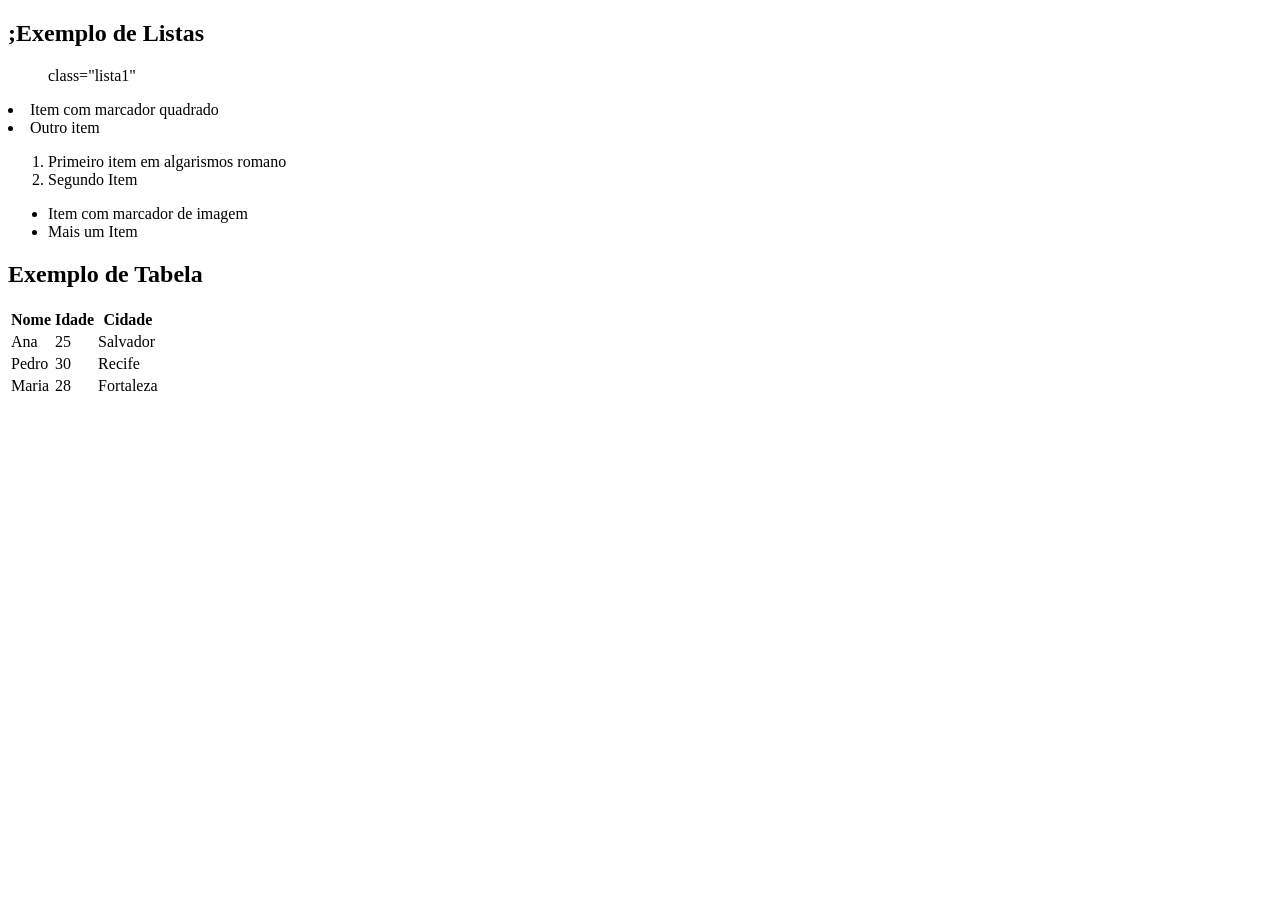
==== CSS-02/index.html @ 05ed1b2c "CSS-02 Continuação" ====
<!DOCTYPE html>
<html lang="pt-BR">
<head>
    <meta charset="UTF-8">
    <meta name="viewport" content="width=device-width, initial-scale=1.0">
    <title>CSS em lista e tabelas</title>
    <link rel="stylesheet" href="style.css">
</head>
<body>

    <h2>;Exemplo de Listas</h2>
        <ul>class="lista1"</ul>
        <li>Item com marcador quadrado</li>
        <li>Outro item</li>
    </ul>

    <ol class="lista2">
        <li>Primeiro item em algarismos romano</li>
        <li>Segundo Item</li>
    </ol>

    <ul class="lista3">
        <li>Item com marcador de imagem</li>
        <li>Mais um Item</li>
    </ul>

    <h2>Exemplo de Tabela</h2>

    <table class="tabela">
        <tr>
            <th>Nome</th>
            <th>Idade</th>
            <th>Cidade</th>
        </tr>

        <tr>
            <td>Ana</td>
            <td>25</td>
            <td>Salvador</td>
        </tr>

        <tr>
            <td>Pedro</td>
            <td>30</td>
            <td>Recife</td>
        </tr>
        <tr>

            <td>Maria</td>
            <td>28</td>
            <td>Fortaleza</td>
        </tr>
</table>
</body>
</html>
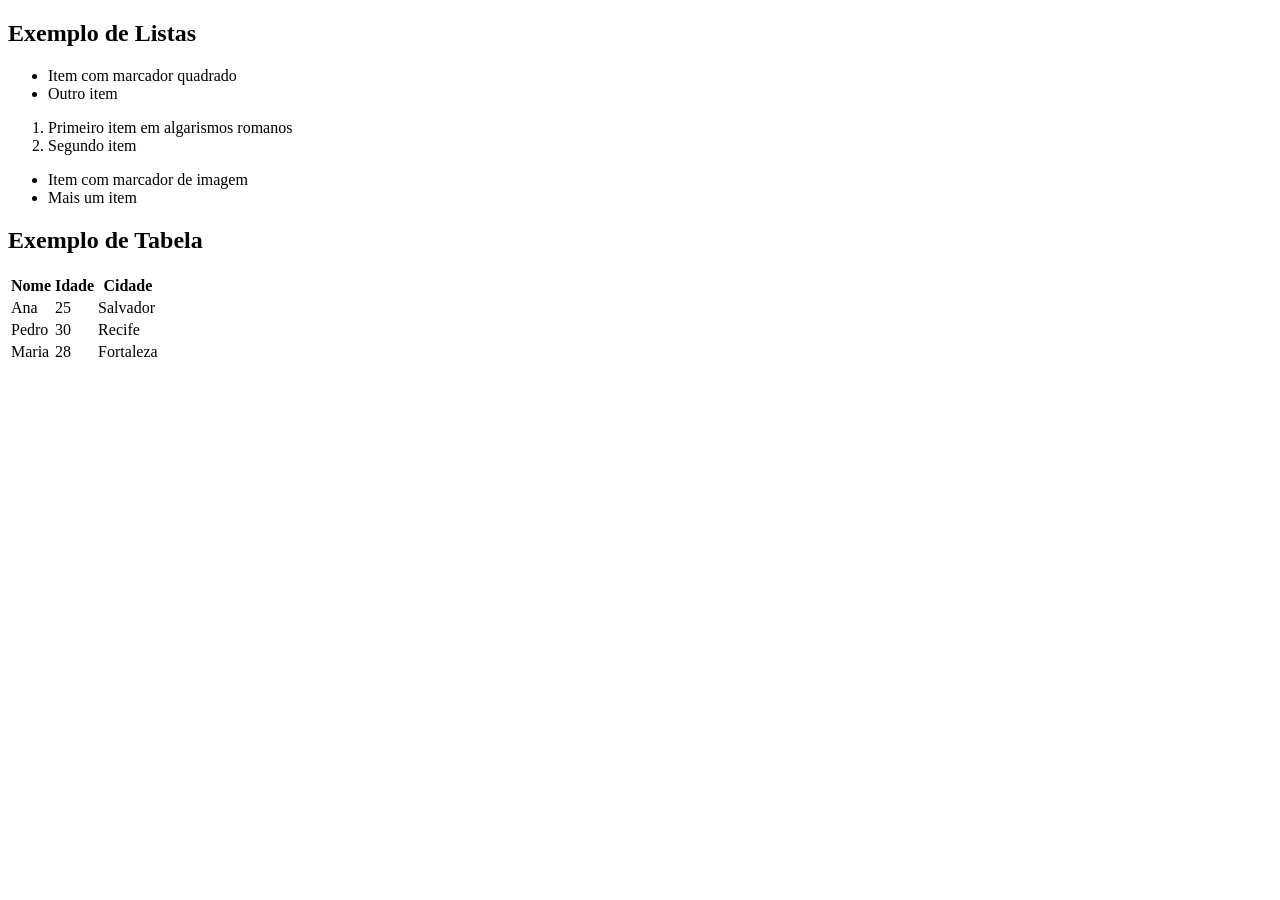
==== commit bc19558b: "correção corrigindo erro no codigo" ====
--- a/CSS-02/index.html
+++ b/CSS-02/index.html
@@ -1,27 +1,29 @@
+
 <!DOCTYPE html>
 <html lang="pt-BR">
 <head>
     <meta charset="UTF-8">
     <meta name="viewport" content="width=device-width, initial-scale=1.0">
-    <title>CSS em lista e tabelas</title>
+    <title>CSS em listas e tabelas</title>
     <link rel="stylesheet" href="style.css">
 </head>
 <body>
 
-    <h2>;Exemplo de Listas</h2>
-        <ul>class="lista1"</ul>
+    <h2>Exemplo de Listas</h2>
+
+    <ul class="lista1">
         <li>Item com marcador quadrado</li>
         <li>Outro item</li>
     </ul>
 
     <ol class="lista2">
-        <li>Primeiro item em algarismos romano</li>
-        <li>Segundo Item</li>
+        <li>Primeiro item em algarismos romanos</li>
+        <li>Segundo item</li>
     </ol>
 
     <ul class="lista3">
         <li>Item com marcador de imagem</li>
-        <li>Mais um Item</li>
+        <li>Mais um item</li>
     </ul>
 
     <h2>Exemplo de Tabela</h2>
@@ -44,12 +46,13 @@
             <td>30</td>
             <td>Recife</td>
         </tr>
+
         <tr>
-
             <td>Maria</td>
             <td>28</td>
             <td>Fortaleza</td>
         </tr>
-</table>
+    </table>
+
 </body>
-</html>+</html>
